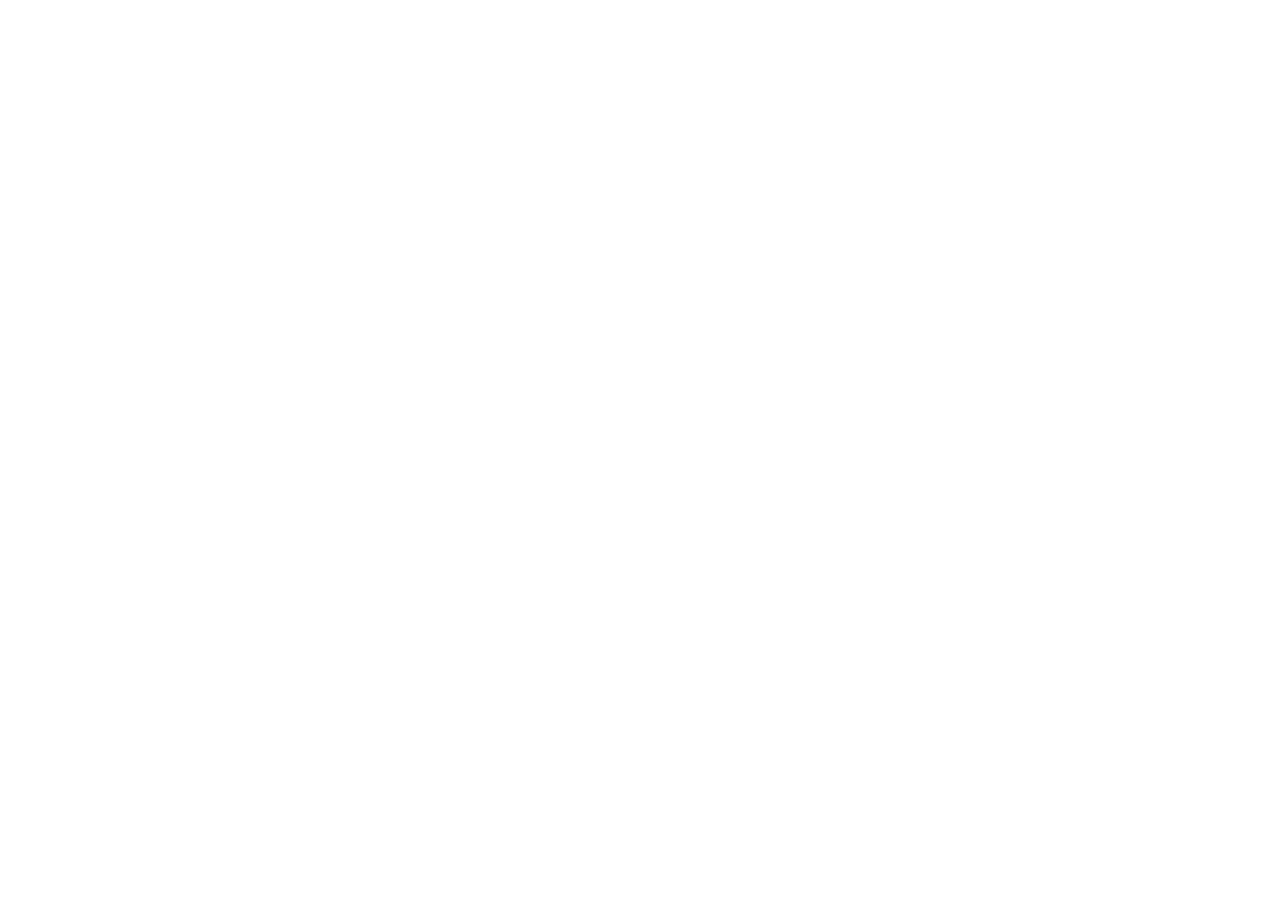
==== aboutMe.html @ 0318771d "add separate sections for easier development" ====
<!doctype html>
<html lang="en">

<head>
  <meta charset="utf-8">
  <meta name="viewport" content="width=device-width, initial-scale=1">
  <title>Phil's portfolio</title>
  <!-- Bootstrap CSS link -->
  <link href="https://cdn.jsdelivr.net/npm/bootstrap@5.3.2/dist/css/bootstrap.min.css" rel="stylesheet"
    integrity="sha384-T3c6CoIi6uLrA9TneNEoa7RxnatzjcDSCmG1MXxSR1GAsXEV/Dwwykc2MPK8M2HN" crossorigin="anonymous">
  <!-- Custom CSS -->
  <link rel="stylesheet" href="css/style.css">
</head>

<body>

  <script src="https://cdn.jsdelivr.net/npm/bootstrap@5.3.2/dist/js/bootstrap.bundle.min.js"
    integrity="sha384-C6RzsynM9kWDrMNeT87bh95OGNyZPhcTNXj1NW7RuBCsyN/o0jlpcV8Qyq46cDfL"
    crossorigin="anonymous"></script>
  <script src="js/script.js"></script>
</body>

</html>
---- css/style.css ----
.navbar-light .navbar-nav .nav-link {
  color: #000;
}

.card {
  border: none;
}

img,
.card-img-top {
  border-radius: 0em;
}

@media (min-width: 576px) {
  .card-columns {
    column-count: 2;
  }
}

@media (min-width: 768px) {
  .card-columns {
    column-count: 3;
  }
}

@media (min-width: 992px) {
  .card-columns {
    column-count: 4;
  }
}

@media (min-width: 1200px) {
  .card-columns {
    column-count: 5;
  }
}
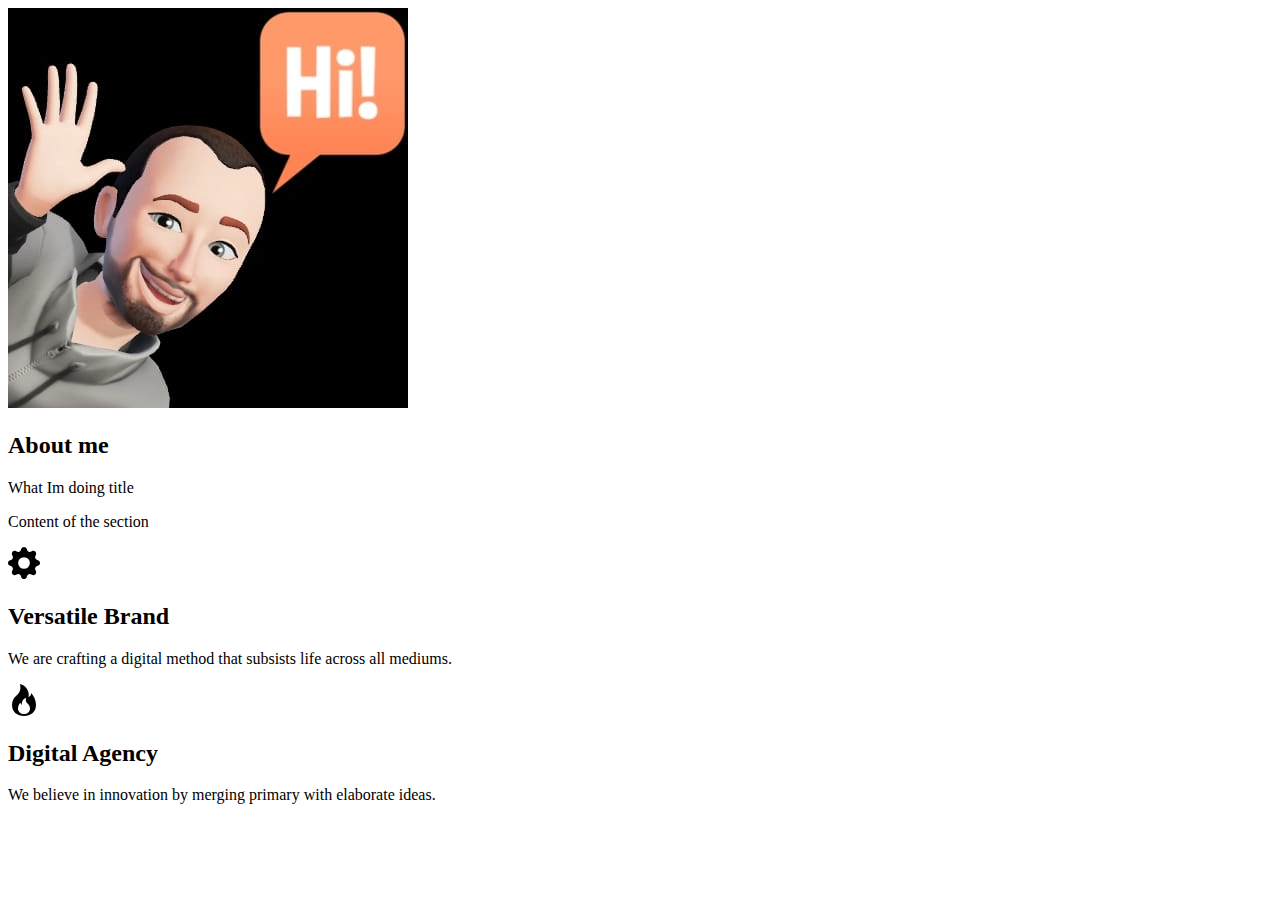
==== commit e1cd2da5: "init code for that component" ====
--- a/aboutMe.html
+++ b/aboutMe.html
@@ -14,6 +14,61 @@
 
 <body>
 
+  <!-- About me section -->
+  <!-- About 1 - Bootstrap Brain Component -->
+  <section class="py-3 py-md-5">
+    <div class="container">
+      <div class="row gy-3 gy-md-4 gy-lg-0 align-items-lg-center">
+        <div class="col-12 col-lg-6 col-xl-5">
+          <img class="img-fluid rounded" loading="lazy" src="images/avatar-hi.jpg" alt="TODO: finish the description">
+        </div>
+        <div class="col-12 col-lg-6 col-xl-7">
+          <div class="row justify-content-xl-center">
+            <div class="col-12 col-xl-11">
+              <h2 class="mb-3">About me</h2>
+              <p class="lead fs-4 text-secondary mb-3">What Im doing title</p>
+              <p class="mb-5">Content of the section</p>
+              <div class="row gy-4 gy-md-0 gx-xxl-5X">
+                <div class="col-12 col-md-6">
+                  <div class="d-flex">
+                    <div class="me-4 text-primary">
+                      <svg xmlns="http://www.w3.org/2000/svg" width="32" height="32" fill="currentColor"
+                        class="bi bi-gear-fill" viewBox="0 0 16 16">
+                        <path
+                          d="M9.405 1.05c-.413-1.4-2.397-1.4-2.81 0l-.1.34a1.464 1.464 0 0 1-2.105.872l-.31-.17c-1.283-.698-2.686.705-1.987 1.987l.169.311c.446.82.023 1.841-.872 2.105l-.34.1c-1.4.413-1.4 2.397 0 2.81l.34.1a1.464 1.464 0 0 1 .872 2.105l-.17.31c-.698 1.283.705 2.686 1.987 1.987l.311-.169a1.464 1.464 0 0 1 2.105.872l.1.34c.413 1.4 2.397 1.4 2.81 0l.1-.34a1.464 1.464 0 0 1 2.105-.872l.31.17c1.283.698 2.686-.705 1.987-1.987l-.169-.311a1.464 1.464 0 0 1 .872-2.105l.34-.1c1.4-.413 1.4-2.397 0-2.81l-.34-.1a1.464 1.464 0 0 1-.872-2.105l.17-.31c.698-1.283-.705-2.686-1.987-1.987l-.311.169a1.464 1.464 0 0 1-2.105-.872l-.1-.34zM8 10.93a2.929 2.929 0 1 1 0-5.86 2.929 2.929 0 0 1 0 5.858z" />
+                      </svg>
+                    </div>
+                    <div>
+                      <h2 class="h4 mb-3">Versatile Brand</h2>
+                      <p class="text-secondary mb-0">We are crafting a digital method that subsists life across all
+                        mediums.</p>
+                    </div>
+                  </div>
+                </div>
+                <div class="col-12 col-md-6">
+                  <div class="d-flex">
+                    <div class="me-4 text-primary">
+                      <svg xmlns="http://www.w3.org/2000/svg" width="32" height="32" fill="currentColor"
+                        class="bi bi-fire" viewBox="0 0 16 16">
+                        <path
+                          d="M8 16c3.314 0 6-2 6-5.5 0-1.5-.5-4-2.5-6 .25 1.5-1.25 2-1.25 2C11 4 9 .5 6 0c.357 2 .5 4-2 6-1.25 1-2 2.729-2 4.5C2 14 4.686 16 8 16Zm0-1c-1.657 0-3-1-3-2.75 0-.75.25-2 1.25-3C6.125 10 7 10.5 7 10.5c-.375-1.25.5-3.25 2-3.5-.179 1-.25 2 1 3 .625.5 1 1.364 1 2.25C11 14 9.657 15 8 15Z" />
+                      </svg>
+                    </div>
+                    <div>
+                      <h2 class="h4 mb-3">Digital Agency</h2>
+                      <p class="text-secondary mb-0">We believe in innovation by merging primary with elaborate ideas.
+                      </p>
+                    </div>
+                  </div>
+                </div>
+              </div>
+            </div>
+          </div>
+        </div>
+      </div>
+    </div>
+  </section>
+
   <script src="https://cdn.jsdelivr.net/npm/bootstrap@5.3.2/dist/js/bootstrap.bundle.min.js"
     integrity="sha384-C6RzsynM9kWDrMNeT87bh95OGNyZPhcTNXj1NW7RuBCsyN/o0jlpcV8Qyq46cDfL"
     crossorigin="anonymous"></script>
